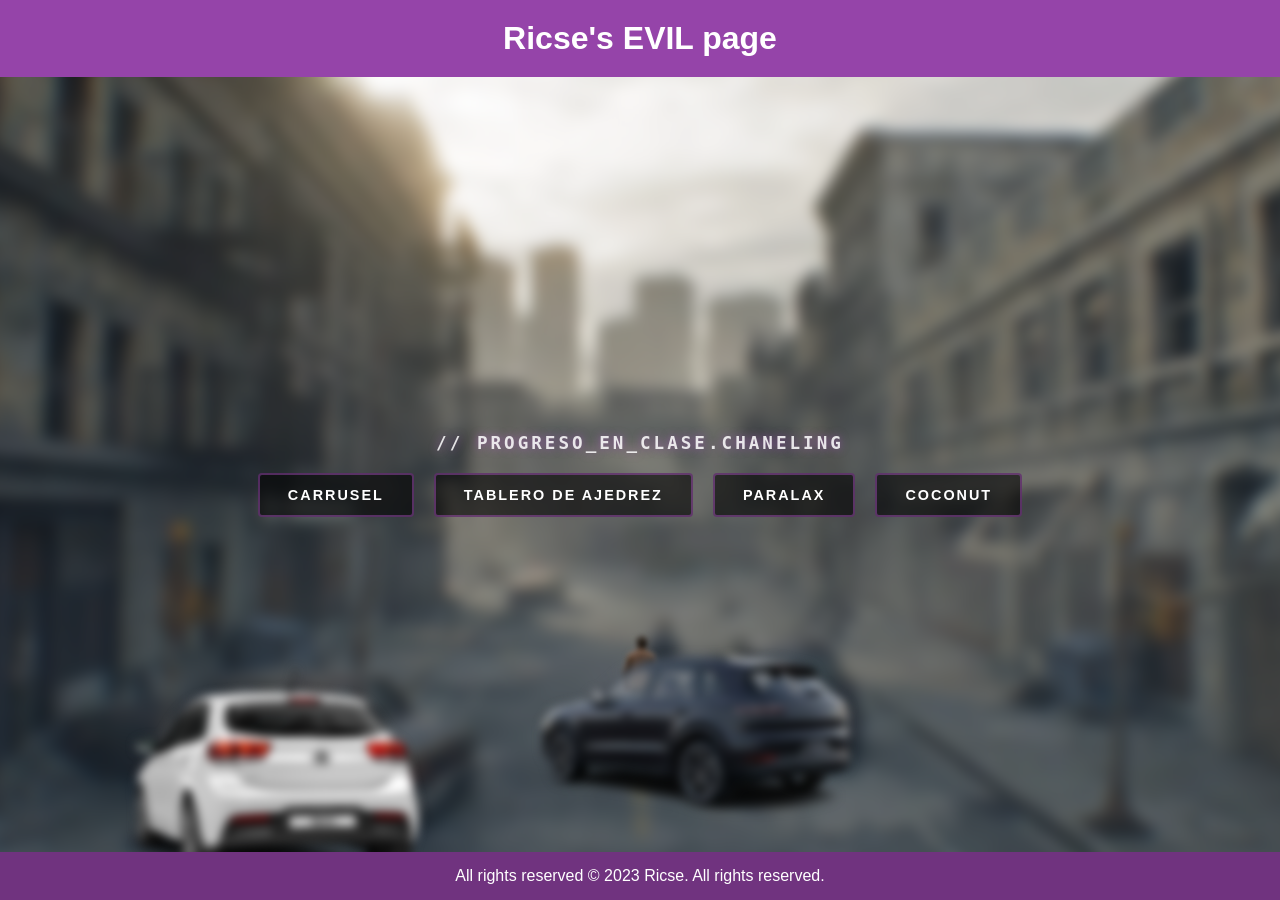
==== index.html @ db8fecb5 "Fix HTML structure and update button classes" ====
<!DOCTYPE html>
<html lang="es">
<head>
    <meta charset="UTF-8">
    <meta name="viewport" content="width=device-width, initial-scale=1.0">
    <title>Página Dividida - Animación Parallax</title>
    <link rel="stylesheet" href="CSS/style.css">
</head>
<body>
    <header class="seccion-header">
        <h1>Ricse's EVIL page</h1>
    </header>
    
    <main class="seccion-contenido">
        <div class="capa-fondo">
            <img src="assets/racoon.webp" alt="Ciudad Postapocalíptica">
        </div>
        
        <div class="capa-personaje">
            <img src="assets/lion.png" alt="">
        </div>

        <div class="capa-auto">
            <img src="assets/auto.png" alt="">
        </div>

        <div class="capa-auto2">
            <img src="assets/auto2.png" alt="">
        </div>

        <div class="contenedor-navegacion">
           <h2 class="titulo-presentacion">// PROGRESO_EN_CLASE.chaneling</h2>
           <div class="bloque-botones">
              <a href="paginas/carrusel.html" class="boton">carrusel</a>
              <a href="paginas/ajedrez.html" class="boton">Tablero de Ajedrez</a>
              <a href="paginas/paralax.html" class="boton">Paralax</a>
              <a href="paginas/coco.html" class="boton">Coconut</a>
           </div>
        </div>
    </main>
    
    <footer class="seccion-footer">
        <p>All rights reserved © 2023 Ricse. All rights reserved.</p>
    </footer>
</body>
</html>
---- CSS/style.css ----
* {
    margin: 0;
    padding: 0;
    box-sizing: border-box;
}

html, body {
    width: 100%;
    height: 100vh;
    background-color: #BA55D3;
    font-family: sans-serif;
    color: white;
}

body {
    display: grid;
    grid-template-rows: auto 1fr auto; 
}

.seccion-header {
    background-color: rgba(0, 0, 0, 0.2);
    padding: 20px;
    text-align: center;
    position: relative;
    z-index: 10; 
}

.seccion-contenido {
    position: relative; 
    overflow: hidden;   
    display: flex;
    justify-content: center;
    align-items: center;
}

.capa-fondo {
    position: absolute;
    top: 0;
    left: 0;
    width: 100%;
    height: 100%;
    z-index: 1;
}

.capa-fondo img {
    width: 100%;
    height: 100%;
    object-fit: cover; 
    filter: blur(7px); 
    animation: fondo 22s forwards;
}
@keyframes fondo {
    0% {
        transform: scale(1.03) translateX(0px);
    }
    100% {
        transform: scale(1.08) translateX(20px);
    }
}

.capa-personaje {
    position: absolute;
    bottom: 5%; 
    width: 100%;
    display: flex;
    justify-content: center; 
    z-index: 2;
    pointer-events: none; 
}

.capa-personaje img {
    height: 250px; 
    width: auto;
    object-fit: contain;
    filter: blur(5px);
    animation: lion 22s forwards;
}
@keyframes lion {
    0% {
        transform: scale(1) translateY(0px);
    }
    100% {
        transform: scale(0.55) translateY(-15px);
    }
}

.capa-auto {
    position: absolute;
    bottom: -3%;       
    right: 25%;       
    z-index: 3;       
    pointer-events: none;
}

.capa-auto img {
    height: 300px;    
    width: auto;
    object-fit: contain;
    filter: blur(5px);
    animation: auto 22s forwards;
}

.capa-auto2 {
    position: absolute;
    bottom: -5%;        
    left: 10%;         
    z-index: 4;        
    pointer-events: none;
}

.capa-auto2 img {
    height: 220px;     
    width: auto;
    object-fit: contain;
    filter: blur(5px);      
    animation: auto 22s forwards;
}
@keyframes auto {
    0% {
        transform: scale(1);
    }
    100% {
        transform: scale(1.18);
    }
}

.contenido-texto {
    position: relative;
    z-index: 5; 
    font-size: 1.2rem;
    text-shadow: 2px 2px 4px rgba(0, 0, 0, 0.8);
}

.seccion-footer {
    background-color: rgba(0, 0, 0, 0.4);
    padding: 15px;
    text-align: center;
    position: relative;
    z-index: 10; 
}

.contenedor-navegacion {
    position: relative;
    z-index: 10;
    display: flex;
    flex-direction: column;
    align-items: center;
    gap: 15px;
    margin-top: 20px;
}

.titulo-presentacion {
    font-family: monospace;
    font-size: 1.1rem;
    color: rgba(255, 255, 255, 0.85);
    text-transform: uppercase;
    letter-spacing: 3px;
    text-shadow: 0 0 8px rgba(186, 85, 211, 0.6);
    margin-bottom: 5px;
}

.bloque-botones {
    display: flex;
    gap: 20px;
}

.boton {
    display: inline-block;
    text-decoration: none;
    color: #ffffff;
    font-family: sans-serif;
    font-weight: bold;
    text-transform: uppercase;
    font-size: 0.9rem;
    letter-spacing: 2px;
    padding: 12px 28px;
    background-color: rgba(0, 0, 0, 0.6);
    border: 2px solid rgba(186, 85, 211, 0.4);
    border-radius: 4px;
    transition: all 0.4s ease-in-out;
    cursor: pointer;
}

.boton-evil:hover {
    background-color: #BA55D3;
    border-color: #ffffff;
    color: #000000;
    box-shadow: 0 0 15px rgba(186, 85, 211, 0.8), 
                inset 0 0 10px rgba(255, 255, 255, 0.5);
    transform: translateY(-3px);
}

.boton-evil:active {
    transform: translateY(-1px);
    box-shadow: 0 0 8px rgba(186, 85, 211, 0.6);
}

-------------------------------------------carrusel----------------------------------------------------------------

body {
    background-color: #222;
    display: flex;
    justify-content: center;
    align-items: center;
    height: 100vh;
    margin: 0;
}

.galeria-contenedor {
    display: flex;
    background-color: #333;
    border: 5px solid black;
    padding: 20px;
    width: 90%;
    max-width: 1100px;
    overflow: hidden;
}

.tarjeta-jugador {
    width: 25%;
    aspect-ratio: 9 / 14;
    margin: 5px;
}

.tarjeta-jugador img {
    width: 100%;
    height: 100%;
    object-fit: cover;
    opacity: 0;
    animation-fill-mode: forwards;
}


.animacion-dahyun {
    animation: izquierdaADerecha 1.5s ease-out;
    animation-delay: 0.5s;
}
@keyframes izquierdaADerecha {
    from {
        transform: translateX(-150%);
        opacity: 0;
    }
    to {
        transform: translateX(0);
        opacity: 1;
    }
}

.animacion-deadmau5 {
    animation: subirDesdeAbajo 1.5s ease-out;
    animation-delay: 2s; 
}
@keyframes subirDesdeAbajo {
    from {
        transform: translateY(150%);
        opacity: 0;
    }
    to {
        transform: translateY(0);
        opacity: 1;
    }
}

.animacion-faker {
    animation: achicarTamaño 1.5s ease-out;
    animation-delay: 3.5s; 
}
@keyframes achicarTamaño {
    from {
        transform: scale(3);
        opacity: 0;
    }
    to {
        transform: scale(1);
        opacity: 1;
    }
}

.animacion-dendi {
    animation: derechaAIzquierdaBorroso 1.5s ease-out;
    animation-delay: 5s; 
}
@keyframes derechaAIzquierdaBorroso {
    from {
        transform: translateX(150%);
        filter: blur(20px);
        opacity: 0;
    }
    to {
        transform: translateX(0);
        filter: blur(0px);
        opacity: 1;
    }
}
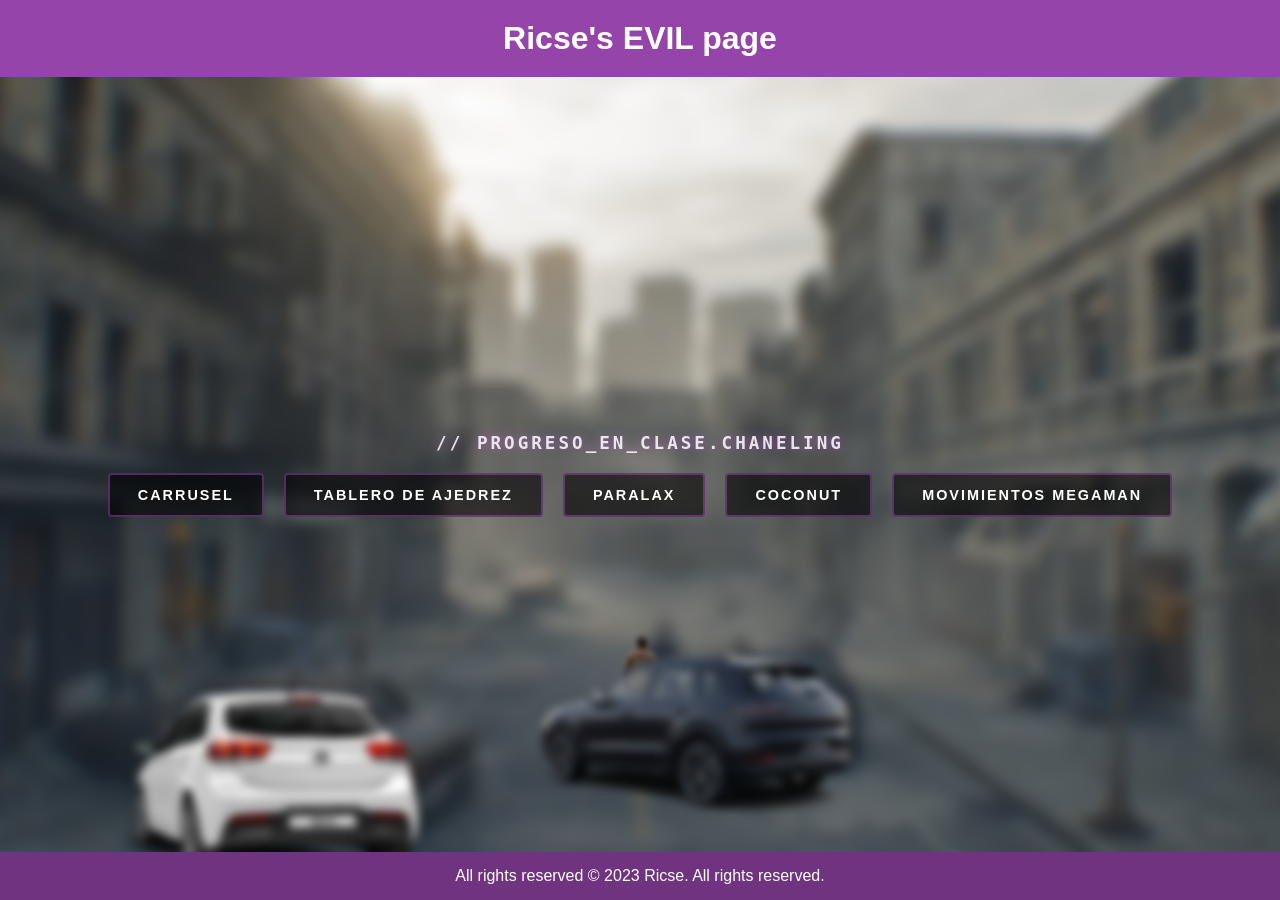
==== commit 5ba8f63e: "Update index.html" ====
--- a/index.html
+++ b/index.html
@@ -35,6 +35,7 @@
               <a href="paginas/ajedrez.html" class="boton">Tablero de Ajedrez</a>
               <a href="paginas/paralax.html" class="boton">Paralax</a>
               <a href="paginas/coco.html" class="boton">Coconut</a>
+              <a href="paginas/megaman.html" class="boton">Movimientos Megaman</a>
            </div>
         </div>
     </main>
--- a/CSS/style.css
+++ b/CSS/style.css
@@ -181,7 +181,7 @@
     cursor: pointer;
 }
 
-.boton-evil:hover {
+.boton :hover {
     background-color: #BA55D3;
     border-color: #ffffff;
     color: #000000;
@@ -190,7 +190,7 @@
     transform: translateY(-3px);
 }
 
-.boton-evil:active {
+.boton :active {
     transform: translateY(-1px);
     box-shadow: 0 0 8px rgba(186, 85, 211, 0.6);
 }
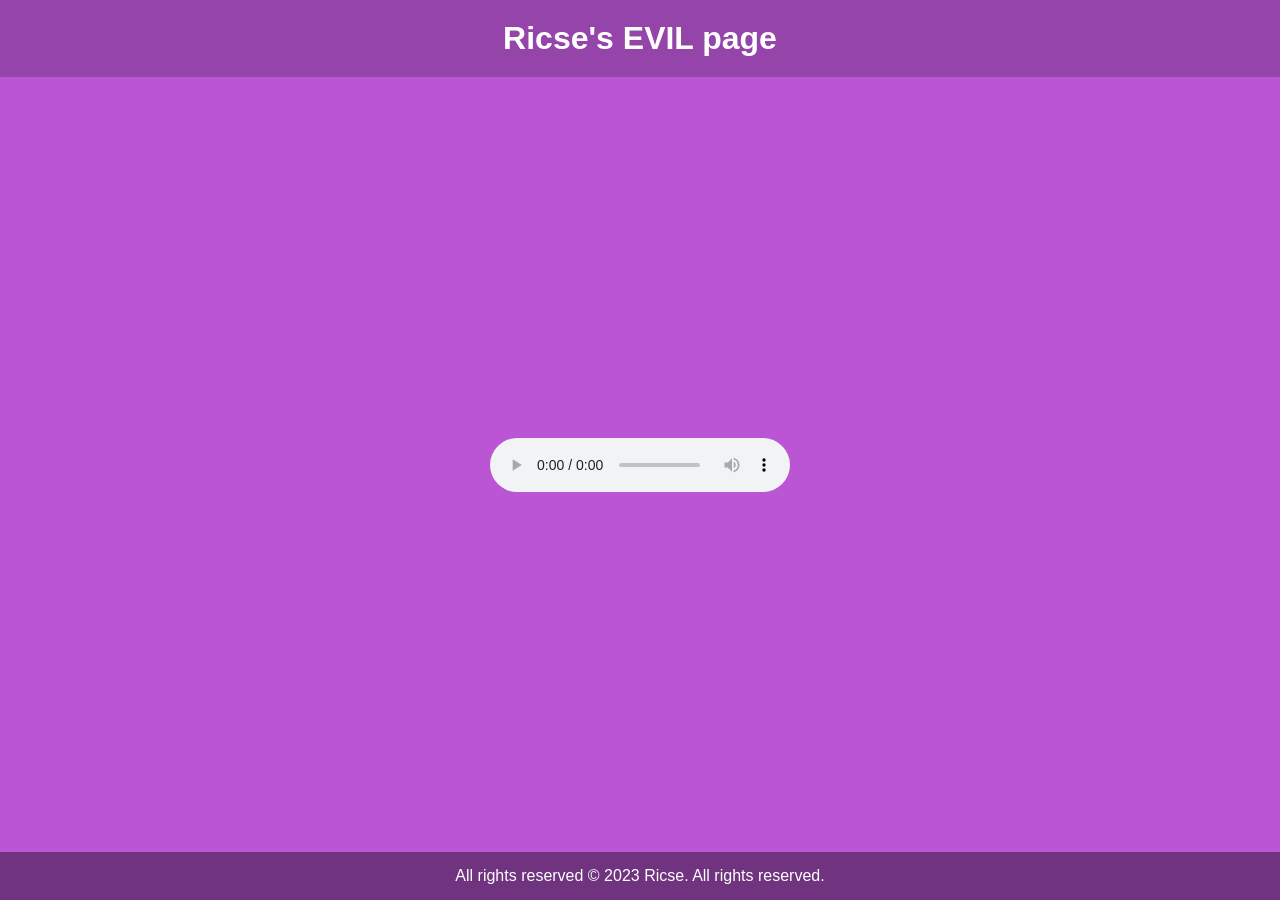
==== commit decad149: "Update index.html" ====
--- a/index.html
+++ b/index.html
@@ -12,6 +12,9 @@
     </header>
     
     <main class="seccion-contenido">
+        <audio  controls autoplay loop>
+            <source src="../audio/Someday.mp3">
+                
         <div class="capa-fondo">
             <img src="assets/racoon.webp" alt="Ciudad Postapocalíptica">
         </div>
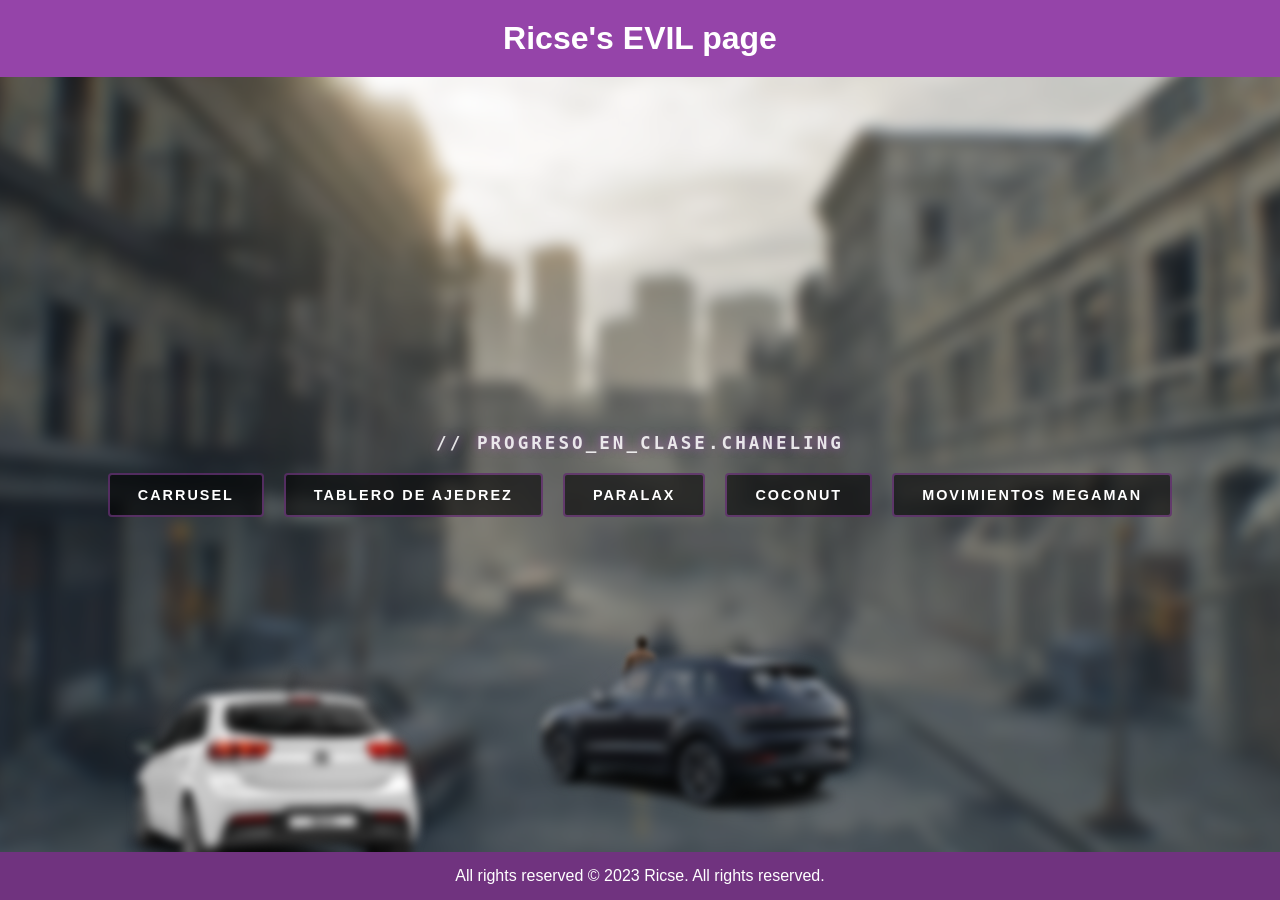
==== commit 1c8ae1f5: "Update index.html" ====
--- a/index.html
+++ b/index.html
@@ -12,8 +12,6 @@
     </header>
     
     <main class="seccion-contenido">
-        <audio  controls autoplay loop>
-            <source src="../audio/Someday.mp3">
                 
         <div class="capa-fondo">
             <img src="assets/racoon.webp" alt="Ciudad Postapocalíptica">
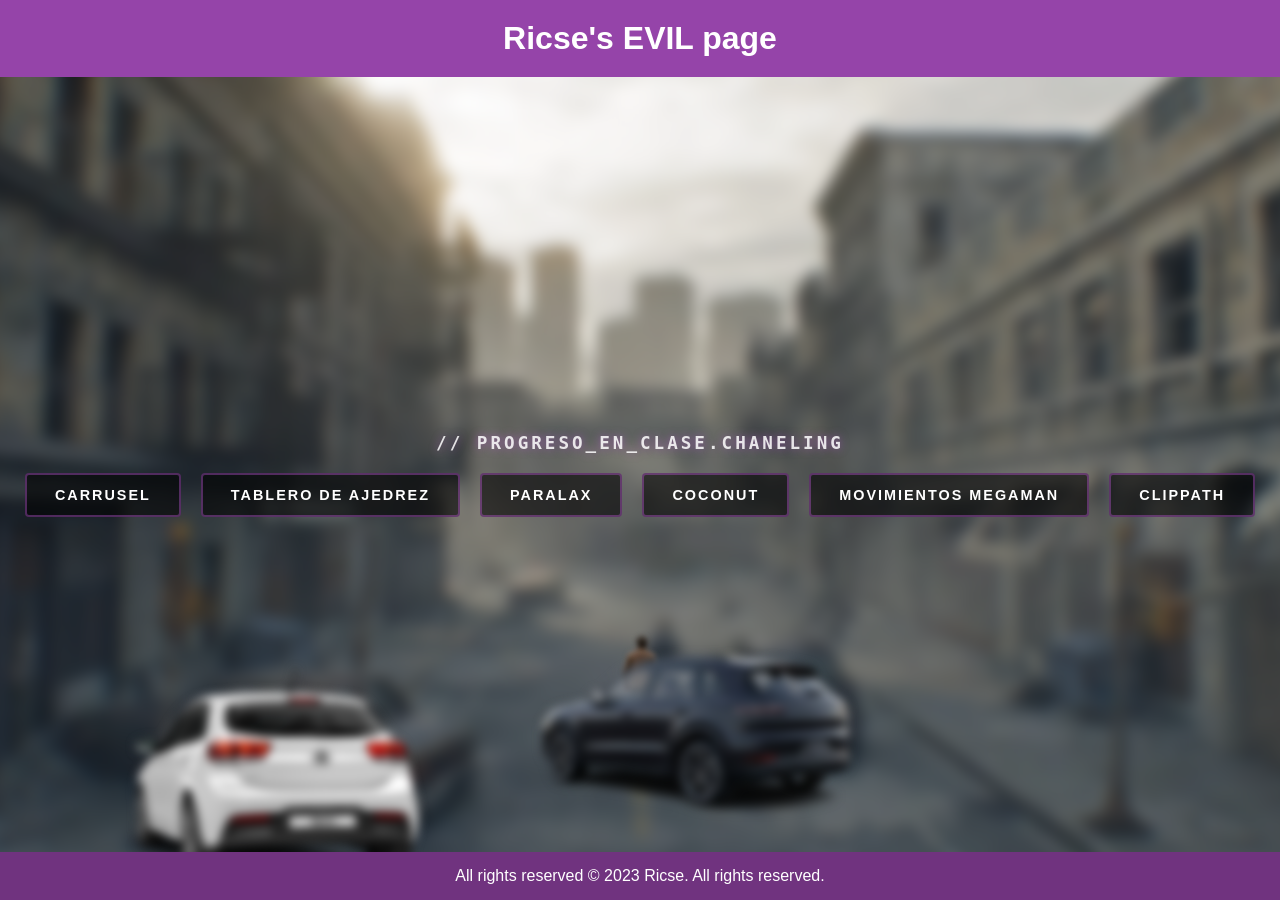
==== commit 8319dc28: "Update index.html" ====
--- a/index.html
+++ b/index.html
@@ -37,6 +37,8 @@
               <a href="paginas/paralax.html" class="boton">Paralax</a>
               <a href="paginas/coco.html" class="boton">Coconut</a>
               <a href="paginas/megaman.html" class="boton">Movimientos Megaman</a>
+              <a href="paginas/clippath.html" class="boton">Clippath</a>
+
            </div>
         </div>
     </main>
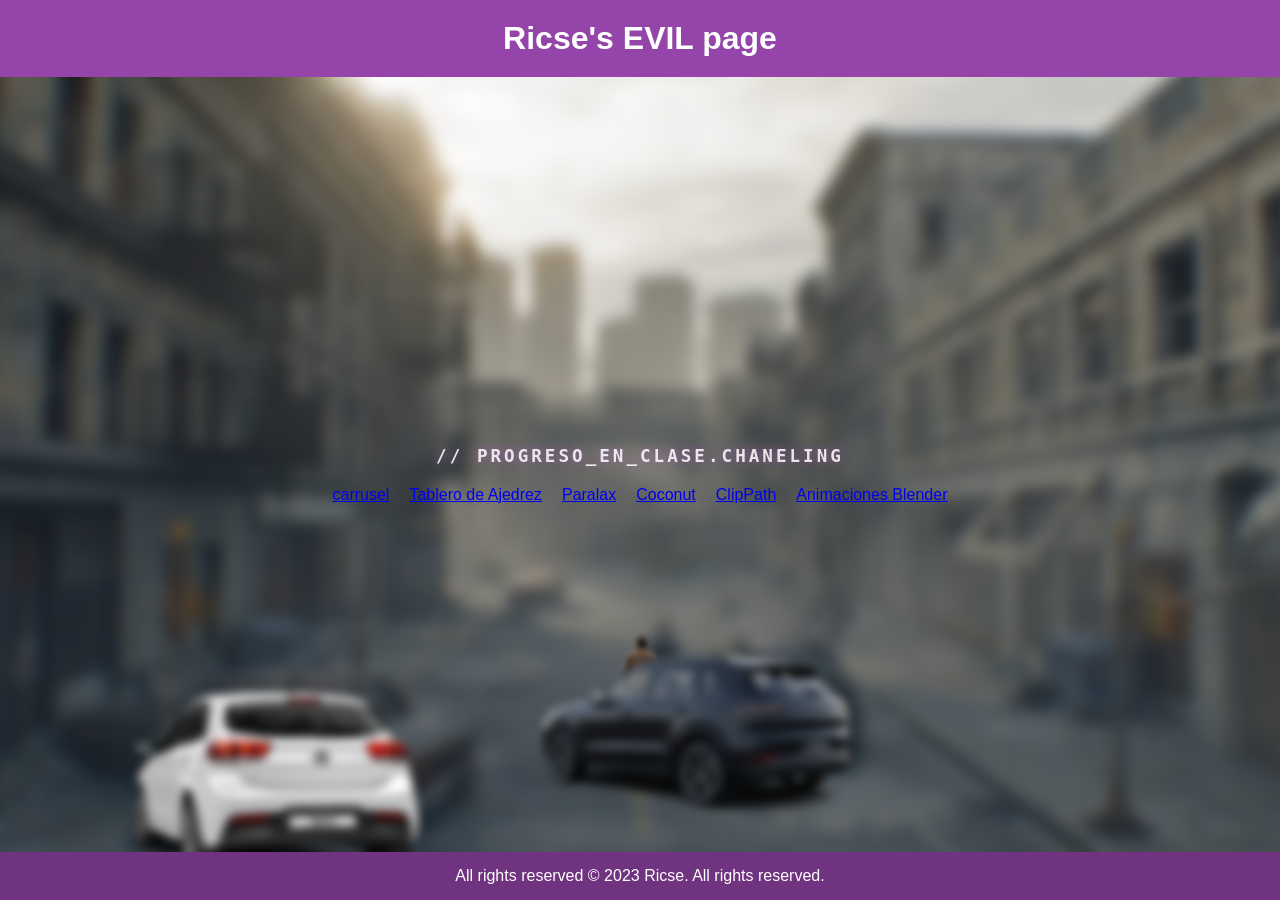
==== commit f69403ad: "Enhance alt attributes and button styles in index.html Updated alt text for images and modified butt" ====
--- a/index.html
+++ b/index.html
@@ -12,33 +12,31 @@
     </header>
     
     <main class="seccion-contenido">
-                
         <div class="capa-fondo">
             <img src="assets/racoon.webp" alt="Ciudad Postapocalíptica">
         </div>
         
         <div class="capa-personaje">
-            <img src="assets/lion.png" alt="">
+            <img src="assets/lion.png" alt="Hombre en el centro">
         </div>
 
         <div class="capa-auto">
-            <img src="assets/auto.png" alt="">
+            <img src="assets/auto.png" alt="Auto derecho">
         </div>
 
         <div class="capa-auto2">
-            <img src="assets/auto2.png" alt="">
+            <img src="assets/auto2.png" alt="Auto izquierdo abandonado">
         </div>
 
         <div class="contenedor-navegacion">
            <h2 class="titulo-presentacion">// PROGRESO_EN_CLASE.chaneling</h2>
            <div class="bloque-botones">
-              <a href="paginas/carrusel.html" class="boton">carrusel</a>
-              <a href="paginas/ajedrez.html" class="boton">Tablero de Ajedrez</a>
-              <a href="paginas/paralax.html" class="boton">Paralax</a>
-              <a href="paginas/coco.html" class="boton">Coconut</a>
-              <a href="paginas/megaman.html" class="boton">Movimientos Megaman</a>
-              <a href="paginas/clippath.html" class="boton">Clippath</a>
-
+              <a href="paginas/carrusel.html" class="boton-evil">carrusel</a>
+              <a href="paginas/ajedrez.html" class="boton-evil">Tablero de Ajedrez</a>
+              <a href="paginas/paralax.html" class="boton-evil">Paralax</a>
+              <a href="paginas/coco.html" class="boton-evil">Coconut</a>
+              <a href="paginas/clippath.html" class="boton-evil">ClipPath</a>
+              <a href="paginas/blender.html" class="boton-evil">Animaciones Blender</a>
            </div>
         </div>
     </main>
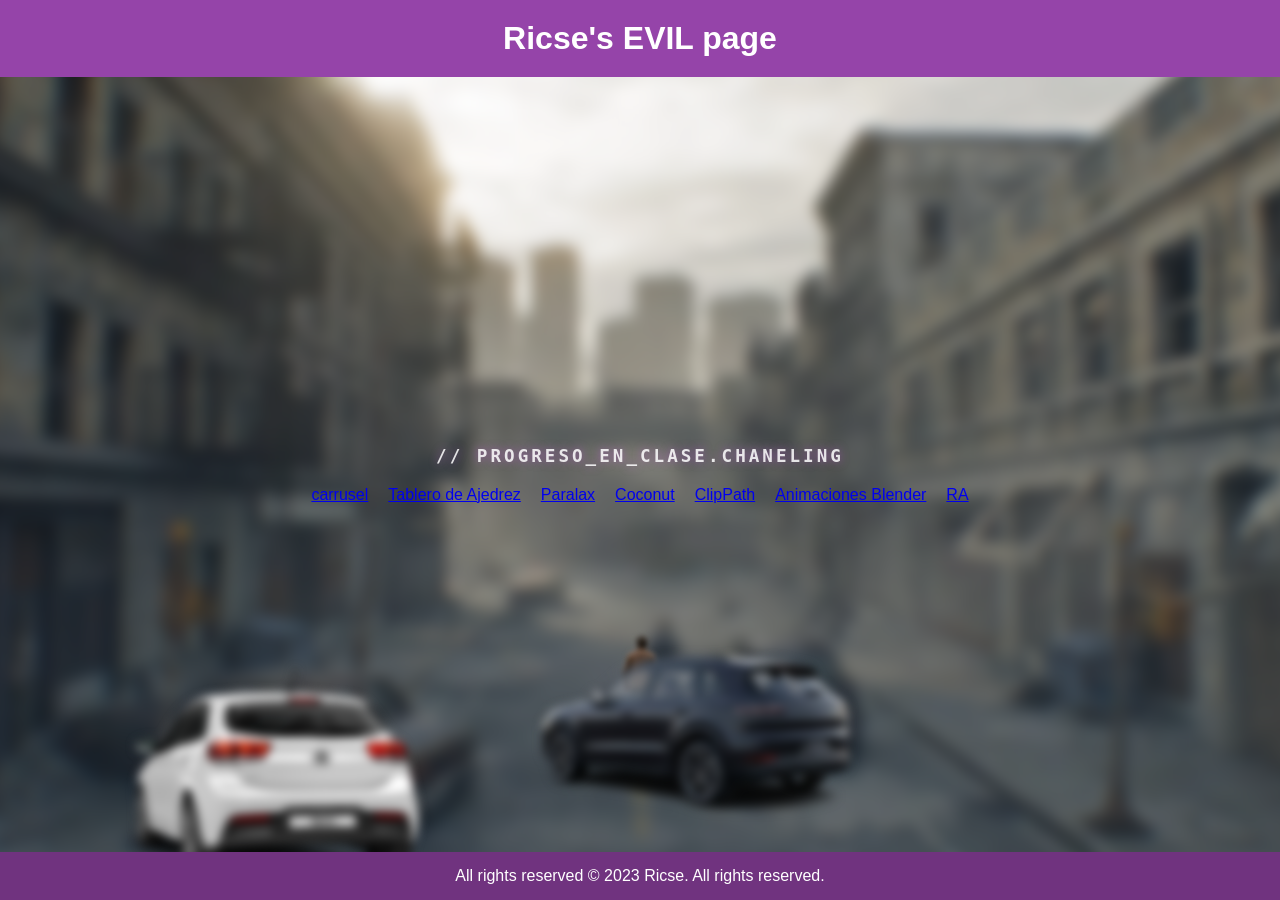
==== commit 92376651: "Add link to 'RA' page in navigation Added a new link to the navigation for the 'RA' page." ====
--- a/index.html
+++ b/index.html
@@ -37,6 +37,7 @@
               <a href="paginas/coco.html" class="boton-evil">Coconut</a>
               <a href="paginas/clippath.html" class="boton-evil">ClipPath</a>
               <a href="paginas/blender.html" class="boton-evil">Animaciones Blender</a>
+              <a href="paginas/RA.html" class="boton-evil">RA</a>
            </div>
         </div>
     </main>
